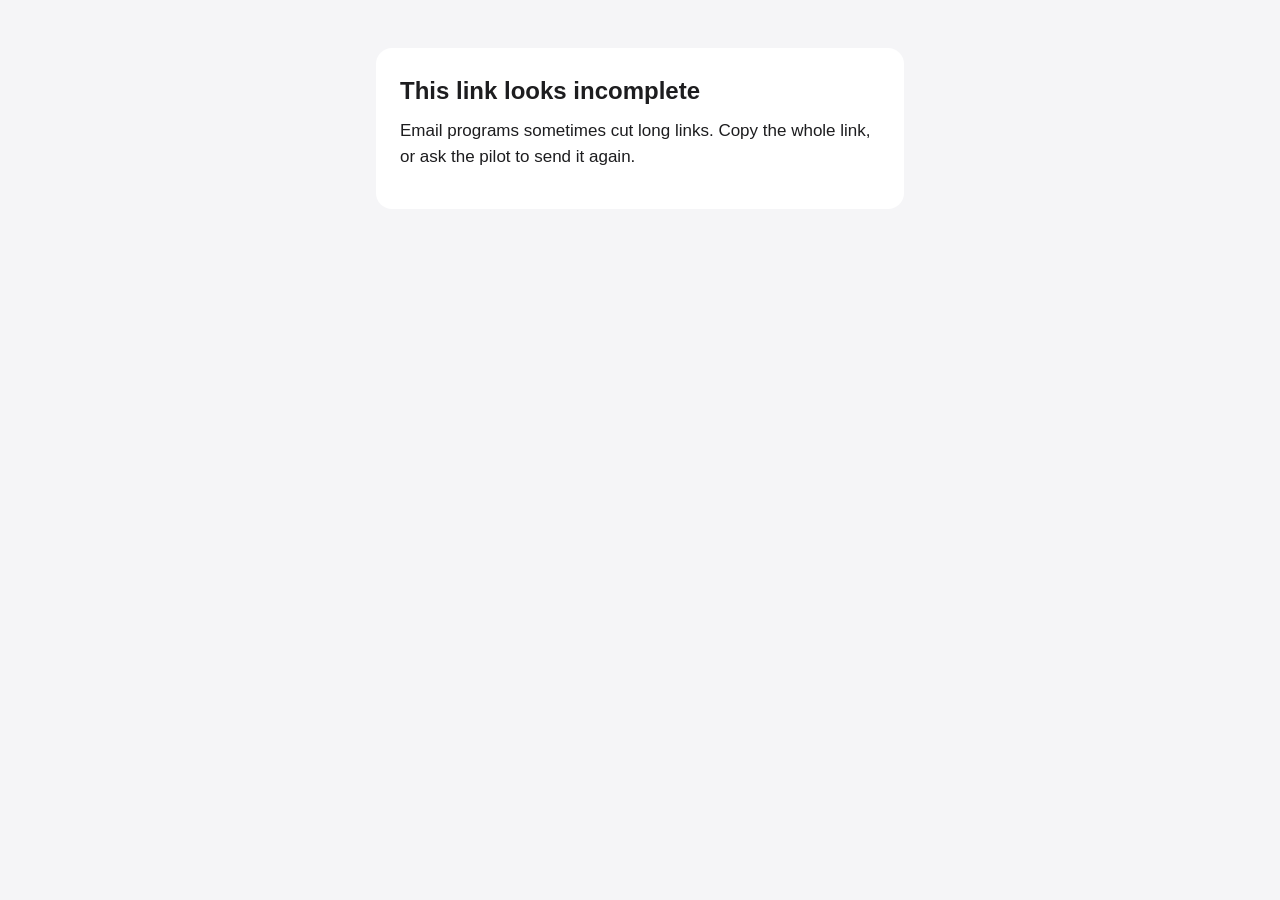
==== viewer.html @ 8192fd22 "Publish the page the AME opens (sha256 aa387134...) The exact bytes the secure link server sends at " ====
<!doctype html>
<html lang="en">
<head>
<meta charset="utf-8">
<meta name="viewport" content="width=device-width, initial-scale=1">
<meta name="robots" content="noindex, nofollow">
<meta name="referrer" content="no-referrer">
<title>Medical records from a pilot</title>
<style>
:root { color-scheme: light dark; --fg: #1d1d1f; --muted: #5f6368; --bg: #f5f5f7; --card: #ffffff; --accent: #1f6fd1; }
@media (prefers-color-scheme: dark) { :root { --fg: #f5f5f7; --muted: #a1a1a6; --bg: #000000; --card: #1c1c1e; --accent: #4a90e2; } }
* { box-sizing: border-box; }
body { margin: 0; background: var(--bg); color: var(--fg); font: 17px/1.5 -apple-system, BlinkMacSystemFont, "Segoe UI", Roboto, sans-serif; }
main { max-width: 560px; margin: 0 auto; padding: 48px 16px; }
section { background: var(--card); border-radius: 16px; padding: 28px 24px; }
h1 { font-size: 24px; line-height: 1.25; margin: 0 0 12px; }
p { margin: 0 0 12px; }
.quiet { color: var(--muted); font-size: 15px; }
button { font: inherit; font-weight: 600; color: #fff; background: var(--accent); border: 0; border-radius: 10px; padding: 12px 22px; margin: 8px 0 16px; cursor: pointer; }
button:disabled { opacity: 0.6; cursor: default; }

</style>
</head>
<body>
<main>
  <section id="loading"><p>Opening the link...</p></section>

  <section id="ready" hidden>
    <h1>Medical records sent by a pilot</h1>
    <p>This link stops working on <span id="expires"></span>.</p>
    <button id="download" type="button">Download PDF</button>
    <p id="progress" class="quiet" aria-live="polite"></p>
    <p class="quiet">The pilot encrypted this file on their device. Pilot Medical Guardian doesn't have the key and can't read it.</p>
    <p class="quiet">The pilot prepared these records. Pilot Medical Guardian doesn't review or verify them, and nothing here is medical advice or an FAA determination.</p>
  </section>

  <section id="gone" hidden>
    <h1>This link isn't working</h1>
    <p>It may have expired or been stopped. Ask the pilot to send a new one.</p>
  </section>

  <section id="incomplete" hidden>
    <h1>This link looks incomplete</h1>
    <p>Email programs sometimes cut long links. Copy the whole link, or ask the pilot to send it again.</p>
  </section>

  <section id="notpdf" hidden>
    <h1>This file couldn't be opened</h1>
    <p>Nothing was downloaded. Ask the pilot to send a new link.</p>
  </section>

  <section id="error" hidden>
    <h1>Something went wrong</h1>
    <p>Check your connection and reload this page. If it keeps happening, ask the pilot to send a new link.</p>
  </section>
</main>
<script>
// PMGL v1: the secure-link file format (SecureLink/README.md, "The file format").
// Shared by the AME viewer (inlined into the page at build time, with the `export` keywords stripped) and the tests.
// The app writes the same bytes with CryptoKit. Pure WebCrypto: runs in browsers and Node 20+.

const PMGL_MAGIC = [0x50, 0x4d, 0x47, 0x4c]; // "PMGL"
const PMGL_VERSION = 1;
const PMGL_CHUNK = 4 * 1024 * 1024;          // plaintext bytes per non-final chunk
const PMGL_TAG = 16;                          // AES-GCM tag
const PMGL_HEADER = 16;                       // magic(4) version(1) zero(3) noncePrefix(8)

function pmglU32(n) {
  const b = new Uint8Array(4);
  new DataView(b.buffer).setUint32(0, n, false);
  return b;
}
function pmglCat(...parts) {
  let n = 0;
  for (const p of parts) n += p.length;
  const out = new Uint8Array(n);
  let k = 0;
  for (const p of parts) { out.set(p, k); k += p.length; }
  return out;
}
const pmglNonce = (prefix, i) => pmglCat(prefix, pmglU32(i));
const pmglAAD = (header, i, isFinal) => pmglCat(header, pmglU32(i), new Uint8Array([isFinal ? 1 : 0]));

function pmglHeader(prefix) {
  const h = new Uint8Array(PMGL_HEADER);
  h.set(PMGL_MAGIC, 0);
  h[4] = PMGL_VERSION;
  h.set(prefix, 8);
  return h;
}

async function pmglImportKey(raw) {
  if (raw.length !== 32) throw new Error("format");
  return crypto.subtle.importKey("raw", raw, { name: "AES-GCM" }, false, ["encrypt", "decrypt"]);
}

/// Reference encryptor (tests; the app does the same in CryptoKit). A full-size chunk is never final, so a plaintext
/// that is an exact multiple of PMGL_CHUNK (including empty) ends with an empty final chunk.
async function pmglEncrypt(rawKey, plaintext, prefix = crypto.getRandomValues(new Uint8Array(8))) {
  const key = await pmglImportKey(rawKey);
  const header = pmglHeader(prefix);
  const parts = [header];
  for (let i = 0, off = 0; ; i++) {
    const end = Math.min(off + PMGL_CHUNK, plaintext.length);
    const isFinal = end - off < PMGL_CHUNK;
    parts.push(new Uint8Array(await crypto.subtle.encrypt(
      { name: "AES-GCM", iv: pmglNonce(prefix, i), additionalData: pmglAAD(header, i, isFinal), tagLength: 128 },
      key, plaintext.subarray(off, end))));
    off = end;
    if (isFinal) break;
  }
  return pmglCat(...parts);
}

/// Streaming decryptor: push() network pieces as they arrive (returns finished plaintext chunks), then finish().
/// Holds at most one chunk plus one network piece, so an 80 MB file never needs two full copies in memory.
class PmglDecryptor {
  #key; #pending = []; #len = 0; #header = null; #prefix = null; #i = 0;
  constructor(key) { this.#key = key; }

  #take(n) {
    const out = new Uint8Array(n);
    let k = 0;
    while (k < n) {
      const p = this.#pending[0];
      const use = Math.min(p.length, n - k);
      out.set(p.subarray(0, use), k);
      k += use;
      if (use === p.length) this.#pending.shift(); else this.#pending[0] = p.subarray(use);
    }
    this.#len -= n;
    return out;
  }

  async #open(c, isFinal) {
    const p = new Uint8Array(await crypto.subtle.decrypt(
      { name: "AES-GCM", iv: pmglNonce(this.#prefix, this.#i), additionalData: pmglAAD(this.#header, this.#i, isFinal), tagLength: 128 },
      this.#key, c));
    this.#i++;
    return p;
  }

  async push(bytes) {
    if (bytes && bytes.length) { this.#pending.push(bytes); this.#len += bytes.length; }
    const out = [];
    if (!this.#header) {
      if (this.#len < PMGL_HEADER) return out;
      const h = this.#take(PMGL_HEADER);
      const ok = PMGL_MAGIC.every((x, j) => h[j] === x) && h[4] === PMGL_VERSION && h[5] === 0 && h[6] === 0 && h[7] === 0;
      if (!ok) throw new Error("format");
      this.#header = h;
      this.#prefix = h.slice(8, 16);
    }
    while (this.#len > PMGL_CHUNK + PMGL_TAG) out.push(await this.#open(this.#take(PMGL_CHUNK + PMGL_TAG), false));
    return out;
  }

  async finish() {
    if (!this.#header) throw new Error("format");
    if (this.#len < PMGL_TAG || this.#len >= PMGL_CHUNK + PMGL_TAG) throw new Error("format");
    return this.#open(this.#take(this.#len), true);
  }
}


// The AME's page. Reads the key from the #fragment (never sent to the server), removes it from the address bar,
// shows the expiry, and on the Download click fetches the encrypted file straight from storage and decrypts it here.
// The PMGL decryptor (shared/pmgl.mjs) is inlined above this script at build time.
(async () => {
  const $ = (id) => document.getElementById(id);
  const show = (id) => { for (const s of document.querySelectorAll("section")) s.hidden = s.id !== id; };
  const frag = location.hash.slice(1);
  history.replaceState(null, "", location.pathname);
  const m = /^([A-Za-z0-9_-]{22})\.([A-Za-z0-9_-]{43})$/.exec(frag);
  if (!m) return show("incomplete");
  const [, id, k] = m;
  const fromB64url = (s) => Uint8Array.from(atob(s.replace(/-/g, "+").replace(/_/g, "/") + "=".repeat((4 - (s.length % 4)) % 4)), (c) => c.charCodeAt(0));

  let info;
  try {
    const r = await fetch(`/v1/links/${id}/info`, { cache: "no-store" });
    if (!r.ok) return show(r.status === 410 ? "gone" : "error");
    info = await r.json();
  } catch { return show("error"); }
  $("expires").textContent = new Date(info.expiresAt).toLocaleDateString(undefined, { year: "numeric", month: "long", day: "numeric" });
  show("ready");

  const PDF = [0x25, 0x50, 0x44, 0x46, 0x2d]; // %PDF-
  $("download").addEventListener("click", async () => {
    const button = $("download"), progress = $("progress");
    button.disabled = true;
    progress.textContent = "Downloading...";
    try {
      const r = await fetch(`/v1/links/${id}/download`, { method: "POST", cache: "no-store" });
      if (!r.ok) return show(r.status === 410 ? "gone" : "error");
      const { url } = await r.json();
      const res = await fetch(url, { cache: "no-store" });
      if (!res.ok || !res.body) throw new Error("fetch");

      const dec = new PmglDecryptor(await pmglImportKey(fromB64url(k)));
      const parts = [];
      let checked = false;
      const keep = (p) => {
        if (!checked && p.length) {
          if (p.length < PDF.length || !PDF.every((x, i) => p[i] === x)) throw new Error("notpdf");
          checked = true;
        }
        parts.push(p);
      };
      const reader = res.body.getReader();
      for (;;) {
        const { done, value } = await reader.read();
        if (done) break;
        for (const p of await dec.push(value)) keep(p);
      }
      keep(await dec.finish());
      if (!checked) throw new Error("notpdf");

      const a = document.createElement("a");
      a.href = URL.createObjectURL(new Blob(parts, { type: "application/pdf" }));
      a.download = `Pilot medical records ${info.sentDay}.pdf`;
      document.body.appendChild(a);
      a.click();
      a.remove();
      parts.length = 0;
      setTimeout(() => URL.revokeObjectURL(a.href), 60000);   // don't keep the plaintext in memory longer than needed
      progress.textContent = "Downloaded. Look in your Downloads folder.";
      button.disabled = false;
    } catch (e) {
      show(e && e.message === "notpdf" ? "notpdf" : "error");
    }
  });
})();

</script>
</body>
</html>
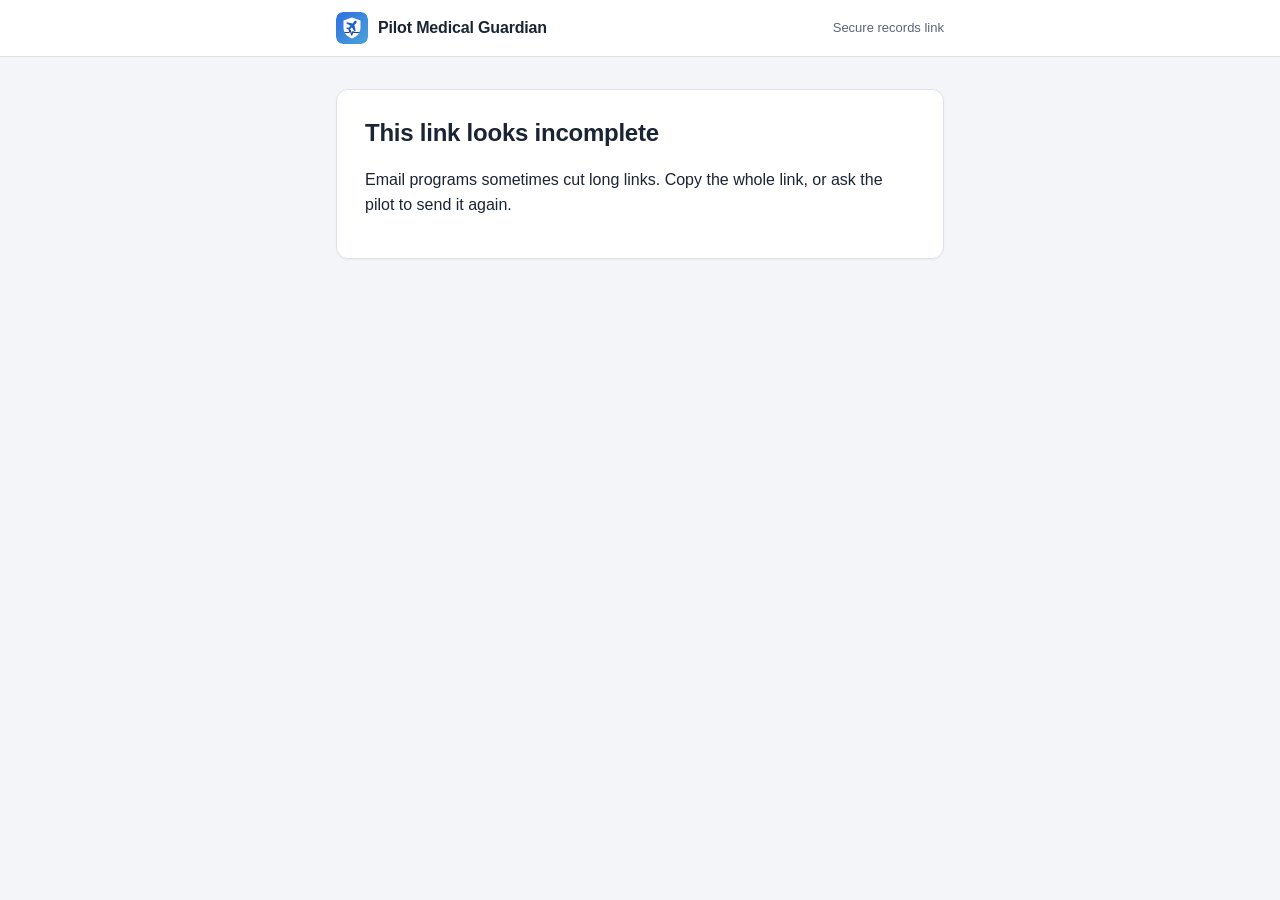
==== commit 75999494: "Redesigned AME page and FAA list; quotes re-verified 2026-11-14; FAA quotes served only while freshl" ====
--- a/viewer.html
+++ b/viewer.html
@@ -7,53 +7,177 @@
 <meta name="referrer" content="no-referrer">
 <title>Medical records from a pilot</title>
 <style>
-:root { color-scheme: light dark; --fg: #1d1d1f; --muted: #5f6368; --bg: #f5f5f7; --card: #ffffff; --accent: #1f6fd1; }
-@media (prefers-color-scheme: dark) { :root { --fg: #f5f5f7; --muted: #a1a1a6; --bg: #000000; --card: #1c1c1e; --accent: #4a90e2; } }
+:root {
+  color-scheme: light dark;
+  --fg: #1b2433; --muted: #5a6577; --faint: #7b8494; --bg: #f3f5f8; --card: #ffffff; --rule: #dde2ea; --soft: #f7f9fc;
+  --accent: #1a56b8; --accent-hover: #164a9f; --bar: #ffffff; --ok: #1e7a46;
+}
+@media (prefers-color-scheme: dark) {
+  :root {
+    --fg: #e8ecf2; --muted: #a3acba; --faint: #858e9c; --bg: #0f1318; --card: #181d24; --rule: #2a313b; --soft: #1d232b;
+    --accent: #4d8ef0; --accent-hover: #6aa1f3; --bar: #141920; --ok: #4cc27f;
+  }
+}
 * { box-sizing: border-box; }
-body { margin: 0; background: var(--bg); color: var(--fg); font: 17px/1.5 -apple-system, BlinkMacSystemFont, "Segoe UI", Roboto, sans-serif; }
-main { max-width: 560px; margin: 0 auto; padding: 48px 16px; }
-section { background: var(--card); border-radius: 16px; padding: 28px 24px; }
-h1 { font-size: 24px; line-height: 1.25; margin: 0 0 12px; }
+[hidden] { display: none !important; }
+html { -webkit-text-size-adjust: 100%; }
+body { margin: 0; background: var(--bg); color: var(--fg); font: 16px/1.55 -apple-system, BlinkMacSystemFont, "Segoe UI", Roboto, "Helvetica Neue", Arial, sans-serif; }
 p { margin: 0 0 12px; }
-.quiet { color: var(--muted); font-size: 15px; }
-button { font: inherit; font-weight: 600; color: #fff; background: var(--accent); border: 0; border-radius: 10px; padding: 12px 22px; margin: 8px 0 16px; cursor: pointer; }
+a { color: var(--accent); text-underline-offset: 2px; }
+a:focus-visible, button:focus-visible { outline: 3px solid var(--accent); outline-offset: 2px; }
+
+.bar { background: var(--bar); border-bottom: 1px solid var(--rule); }
+.bar-in { max-width: 640px; margin: 0 auto; padding: 12px 16px; display: flex; align-items: center; gap: 10px; }
+.mark { flex: none; border-radius: 7px; }
+.brand { font-weight: 650; font-size: 16px; letter-spacing: -0.01em; }
+.tag { margin-left: auto; color: var(--muted); font-size: 13px; white-space: nowrap; }
+
+main { max-width: 640px; margin: 0 auto; padding: 32px 16px 8px; }
+.card { background: var(--card); border: 1px solid var(--rule); border-radius: 12px; padding: 28px; box-shadow: 0 1px 2px rgba(16, 24, 40, 0.04); }
+.eyebrow { color: var(--muted); font-size: 13px; font-weight: 600; letter-spacing: 0.04em; text-transform: uppercase; margin: 0 0 6px; }
+h1 { font-size: 24px; line-height: 1.25; letter-spacing: -0.01em; margin: 0 0 20px; }
+.quiet { color: var(--muted); font-size: 15px; margin: 0; }
+
+.doc { display: flex; align-items: center; gap: 14px; padding: 14px 16px; background: var(--soft); border: 1px solid var(--rule); border-radius: 10px; }
+.doc-icon { flex: none; color: var(--faint); }
+.doc-text { min-width: 0; }
+.doc-name { font-weight: 600; margin: 0; overflow-wrap: anywhere; }
+.doc-meta { color: var(--muted); font-size: 14px; margin: 2px 0 0; }
+
+.facts { display: grid; grid-template-columns: 1fr 1fr; gap: 0; margin: 16px 0 24px; border: 1px solid var(--rule); border-radius: 10px; overflow: hidden; }
+.facts div { padding: 10px 16px; }
+.facts div + div { border-left: 1px solid var(--rule); }
+.facts dt { color: var(--muted); font-size: 13px; }
+.facts dd { margin: 2px 0 0; font-weight: 600; font-variant-numeric: tabular-nums; }
+
+button { display: inline-flex; align-items: center; justify-content: center; gap: 8px; font: inherit; font-size: 17px; font-weight: 600; color: #fff; background: var(--accent); border: 0; border-radius: 8px; padding: 13px 28px; cursor: pointer; min-height: 48px; }
+button:hover { background: var(--accent-hover); }
 button:disabled { opacity: 0.6; cursor: default; }
+.meter { height: 6px; margin: 14px 0 0; background: var(--rule); border-radius: 3px; overflow: hidden; }
+.meter-fill { height: 100%; width: 0; background: var(--accent); transition: width 0.2s ease; }
+.progress { margin: 10px 0 0; font-size: 15px; color: var(--muted); min-height: 0; }
+.progress:empty { display: none; }
+.progress.done { color: var(--ok); font-weight: 600; }
+
+.notes { list-style: none; margin: 24px 0 0; padding: 20px 0 0; border-top: 1px solid var(--rule); }
+.notes li { display: flex; gap: 10px; color: var(--muted); font-size: 14px; line-height: 1.5; }
+.notes li + li { margin-top: 10px; }
+.notes svg { flex: none; margin-top: 1px; color: var(--faint); }
+
+.resource { margin: 16px 0 0; padding: 16px 20px; border: 1px solid var(--rule); border-radius: 12px; background: var(--card); font-size: 15px; }
+.resource p { margin: 0; }
+.resource-title { color: var(--muted); }
+
+
+@media (max-width: 480px) {
+  main { padding-top: 20px; }
+  .card { padding: 22px 18px; }
+  .tag { display: none; }
+  button { width: 100%; }
+}
+@media print {
+  body { background: #fff; color: #000; }
+  .bar, .card, .resource, .doc, .facts { border-color: #bbb; box-shadow: none; background: #fff; }
+  button, .meter, .progress, .resource, .noaccount, .check { display: none !important; }
+}
+.nowrap { white-space: nowrap; }
+.check { display: flex; gap: 10px; align-items: flex-start; margin: 0 0 16px; padding: 10px 14px; background: var(--soft); border: 1px solid var(--rule); border-left: 3px solid var(--accent); border-radius: 8px; font-size: 14px; }
+.check svg { flex: none; margin-top: 2px; color: var(--faint); }
+.noaccount { margin: 10px 0 0; color: var(--faint); font-size: 13px; }
+main { padding-bottom: 40px; }
 
 </style>
 </head>
 <body>
+<header class="bar">
+  <div class="bar-in">
+    <svg class="mark" viewBox="0 0 64 64" width="32" height="32" aria-hidden="true" focusable="false">
+      <defs><linearGradient id="g" x1="0" y1="0" x2="1" y2="1"><stop offset="0" stop-color="#2f6fe0"/><stop offset="1" stop-color="#4aa3d8"/></linearGradient></defs>
+      <rect width="64" height="64" rx="14" fill="url(#g)"/>
+      <path d="M32 11 L49 17 V31 C49 42 41.5 49.5 32 53 C22.5 49.5 15 42 15 31 V17 Z" fill="#fff"/>
+      <path d="M36.5 18.5 c1.2-1.2 3.2-1.4 4.2-.4 s.8 3-.4 4.2 l-3.6 3.6 2.6 11.2 -2.2 2.2 -5.2-8.8 -3.8 3.8 .5 3.4 -1.7 1.7 -2.3-4.4 -4.4-2.3 1.7-1.7 3.4 .5 3.8-3.8 -8.8-5.2 2.2-2.2 11.2 2.6 z" fill="#1f5fd0"/>
+      <path d="M18 41 H26 L28.5 36.5 L31.5 46 L34 39 L35.5 41 H46" fill="none" stroke="#1d3f8f" stroke-width="2.2" stroke-linecap="round" stroke-linejoin="round"/>
+    </svg>
+    <span class="brand">Pilot Medical Guardian</span>
+    <span class="tag">Secure records link</span>
+  </div>
+</header>
+
 <main>
-  <section id="loading"><p>Opening the link...</p></section>
-
-  <section id="ready" hidden>
+  <section id="loading" class="card"><p class="quiet">Opening the link...</p></section>
+
+  <section id="ready" class="card" hidden>
+    <p class="eyebrow">Records for an FAA medical exam</p>
     <h1>Medical records sent by a pilot</h1>
-    <p>This link stops working on <span id="expires"></span>.</p>
-    <button id="download" type="button">Download PDF</button>
-    <p id="progress" class="quiet" aria-live="polite"></p>
-    <p class="quiet">The pilot encrypted this file on their device. Pilot Medical Guardian doesn't have the key and can't read it.</p>
-    <p class="quiet">The pilot prepared these records. Pilot Medical Guardian doesn't review or verify them, and nothing here is medical advice or an FAA determination.</p>
-  </section>
-
-  <section id="gone" hidden>
+
+    <div class="doc">
+      <svg class="doc-icon" viewBox="0 0 40 48" width="40" height="48" aria-hidden="true" focusable="false">
+        <path d="M6 2 H26 L36 12 V44 a2 2 0 0 1 -2 2 H6 a2 2 0 0 1 -2 -2 V4 a2 2 0 0 1 2 -2 z" fill="none" stroke="currentColor" stroke-width="2"/>
+        <path d="M26 2 V12 H36" fill="none" stroke="currentColor" stroke-width="2"/>
+        <rect x="8" y="27" width="24" height="11" rx="2" fill="#c8102e"/>
+        <text x="20" y="35.5" text-anchor="middle" font-size="8" font-weight="700" fill="#fff" font-family="-apple-system, Segoe UI, Arial, sans-serif">PDF</text>
+      </svg>
+      <div class="doc-text">
+        <p class="doc-name" id="filename">Pilot medical records.pdf</p>
+        <p class="doc-meta">PDF document<span id="sizepart"></span></p>
+      </div>
+    </div>
+
+    <dl class="facts">
+      <div><dt>Sent</dt><dd id="sent"></dd></div>
+      <div><dt>Link stops working</dt><dd id="expires"></dd></div>
+    </dl>
+
+    <p class="check">
+      <svg viewBox="0 0 20 20" width="18" height="18" aria-hidden="true" focusable="false"><path d="M3 5.5 h14 v9 h-14 z M3 5.5 l7 5 l7 -5" fill="none" stroke="currentColor" stroke-width="1.6" stroke-linejoin="round"/></svg>
+      <span>Not expecting this? Check with the pilot before you open the file.</span>
+    </p>
+    <button id="download" type="button">
+      <svg viewBox="0 0 20 20" width="18" height="18" aria-hidden="true" focusable="false"><path d="M10 3 V13 M5.5 8.5 L10 13 L14.5 8.5 M4 16.5 H16" fill="none" stroke="currentColor" stroke-width="2" stroke-linecap="round" stroke-linejoin="round"/></svg>
+      <span>Download PDF</span>
+    </button>
+    <div class="meter" id="meter" hidden><div class="meter-fill" id="meter-fill"></div></div>
+    <p id="progress" class="progress" aria-live="polite"></p>
+    <p class="noaccount">No account or password is needed to download this file.</p>
+
+    <ul class="notes">
+      <li>
+        <svg viewBox="0 0 20 20" width="18" height="18" aria-hidden="true" focusable="false"><rect x="4" y="9" width="12" height="8" rx="1.5" fill="none" stroke="currentColor" stroke-width="1.6"/><path d="M7 9 V6.5 a3 3 0 0 1 6 0 V9" fill="none" stroke="currentColor" stroke-width="1.6"/></svg>
+        <span>The pilot encrypted this file on their device. Pilot Medical Guardian doesn't have the key and can't read it.</span>
+      </li>
+      <li>
+        <svg viewBox="0 0 20 20" width="18" height="18" aria-hidden="true" focusable="false"><circle cx="10" cy="10" r="7" fill="none" stroke="currentColor" stroke-width="1.6"/><path d="M10 9 V14 M10 6.2 V6.4" fill="none" stroke="currentColor" stroke-width="1.8" stroke-linecap="round"/></svg>
+        <span>The pilot prepared these records. Pilot Medical Guardian doesn't review or verify them, and nothing here is medical advice or an FAA determination.</span>
+      </li>
+    </ul>
+  </section>
+
+  <aside id="resource" class="resource" hidden>
+    <p class="resource-title">Have a Special Issuance pilot coming in?</p>
+    <p><a href="sheet" target="_blank" rel="noopener noreferrer">Free list of the FAA's documents by condition</a></p>
+  </aside>
+
+  <section id="gone" class="card" hidden>
     <h1>This link isn't working</h1>
     <p>It may have expired or been stopped. Ask the pilot to send a new one.</p>
   </section>
 
-  <section id="incomplete" hidden>
+  <section id="incomplete" class="card" hidden>
     <h1>This link looks incomplete</h1>
     <p>Email programs sometimes cut long links. Copy the whole link, or ask the pilot to send it again.</p>
   </section>
 
-  <section id="notpdf" hidden>
+  <section id="notpdf" class="card" hidden>
     <h1>This file couldn't be opened</h1>
     <p>Nothing was downloaded. Ask the pilot to send a new link.</p>
   </section>
 
-  <section id="error" hidden>
+  <section id="error" class="card" hidden>
     <h1>Something went wrong</h1>
     <p>Check your connection and reload this page. If it keeps happening, ask the pilot to send a new link.</p>
   </section>
 </main>
+
 <script>
 // PMGL v1: the secure-link file format (SecureLink/README.md, "The file format").
 // Shared by the AME viewer (inlined into the page at build time, with the `export` keywords stripped) and the tests.
@@ -168,7 +292,7 @@
 // The PMGL decryptor (shared/pmgl.mjs) is inlined above this script at build time.
 (async () => {
   const $ = (id) => document.getElementById(id);
-  const show = (id) => { for (const s of document.querySelectorAll("section")) s.hidden = s.id !== id; };
+  const show = (id) => { for (const s of document.querySelectorAll("section")) s.hidden = s.id !== id; $("resource").hidden = id !== "ready"; };
   const frag = location.hash.slice(1);
   history.replaceState(null, "", location.pathname);
   const m = /^([A-Za-z0-9_-]{22})\.([A-Za-z0-9_-]{43})$/.exec(frag);
@@ -182,14 +306,25 @@
     if (!r.ok) return show(r.status === 410 ? "gone" : "error");
     info = await r.json();
   } catch { return show("error"); }
-  $("expires").textContent = new Date(info.expiresAt).toLocaleDateString(undefined, { year: "numeric", month: "long", day: "numeric" });
+  const short = { year: "numeric", month: "short", day: "numeric" };
+  const exp = new Date(info.expiresAt);
+  $("expires").textContent = exp.toLocaleDateString(undefined, short);
+  $("sent").textContent = new Date(info.sentAt).toLocaleDateString(undefined, short);   // the viewer's own time zone
+  $("filename").replaceChildren("Pilot medical records ", Object.assign(document.createElement("span"), { className: "nowrap", textContent: `${info.sentDay}.pdf` }));
+  const kb = Math.round(info.size / 1e3);
+  if (info.size > 0) $("sizepart").textContent = `, about ${kb < 1000 ? `${Math.max(1, kb)} KB` : `${(info.size / 1e6).toFixed(1)} MB`}`;
   show("ready");
 
   const PDF = [0x25, 0x50, 0x44, 0x46, 0x2d]; // %PDF-
   $("download").addEventListener("click", async () => {
     const button = $("download"), progress = $("progress");
+    const meter = $("meter"), fill = $("meter-fill");
     button.disabled = true;
+    progress.className = "progress";
     progress.textContent = "Downloading...";
+    fill.style.width = "0%";
+    meter.hidden = false;
+    let got = 0;
     try {
       const r = await fetch(`/v1/links/${id}/download`, { method: "POST", cache: "no-store" });
       if (!r.ok) return show(r.status === 410 ? "gone" : "error");
@@ -211,6 +346,8 @@
       for (;;) {
         const { done, value } = await reader.read();
         if (done) break;
+        got += value.length;
+        if (info.size > 0) fill.style.width = `${Math.min(100, Math.round((got / info.size) * 100))}%`;
         for (const p of await dec.push(value)) keep(p);
       }
       keep(await dec.finish());
@@ -224,6 +361,8 @@
       a.remove();
       parts.length = 0;
       setTimeout(() => URL.revokeObjectURL(a.href), 60000);   // don't keep the plaintext in memory longer than needed
+      fill.style.width = "100%";
+      progress.className = "progress done";
       progress.textContent = "Downloaded. Look in your Downloads folder.";
       button.disabled = false;
     } catch (e) {
